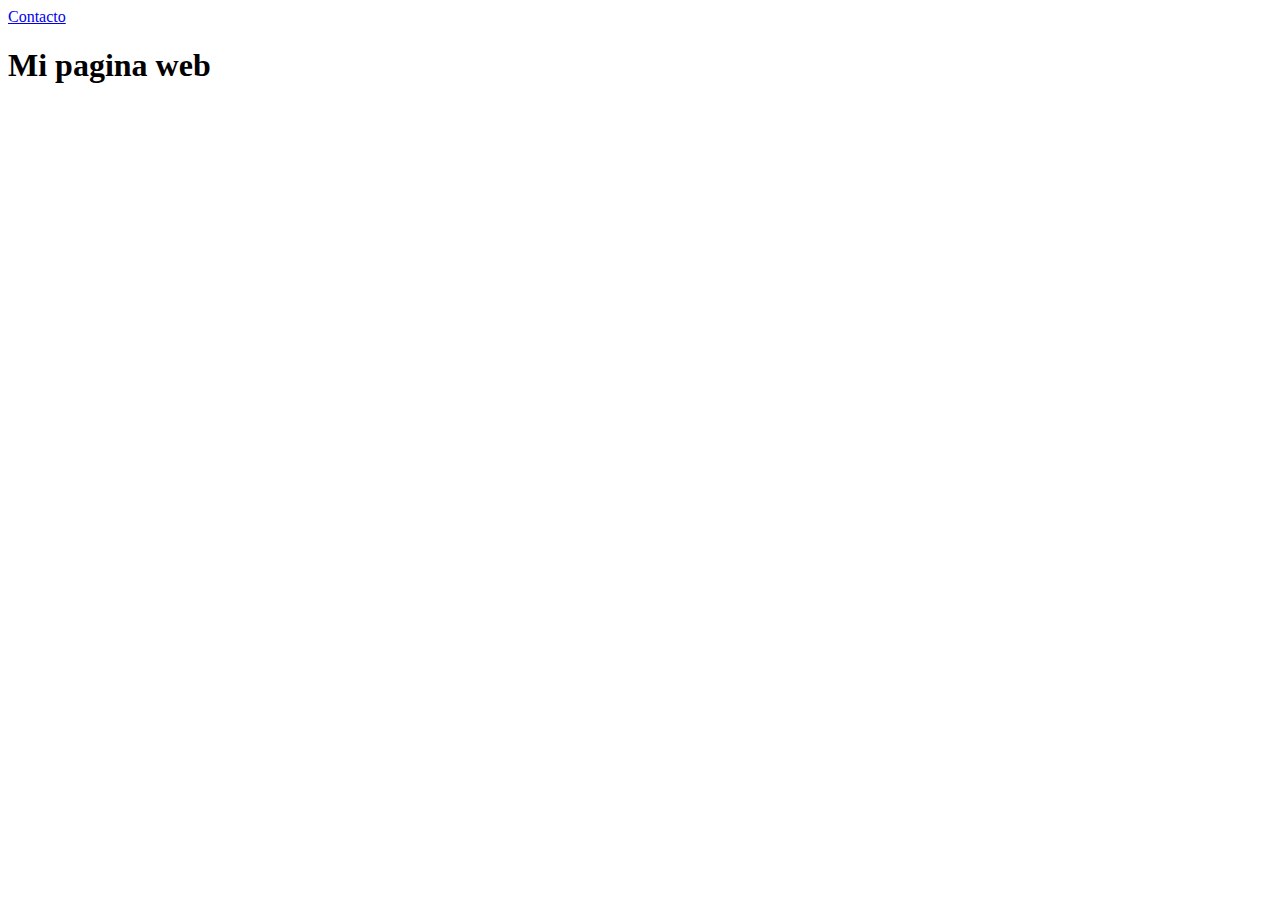
==== index.html @ 2761cb3d "Archive blog modificado y nuevo archivo contactos" ====
<!DOCTYPE html>
<html lang="en">
<head>
    <meta charset="UTF-8">
    <meta name="viewport" content="width=device-width, initial-scale=1.0">
    <title>Contacto</title>
</head>
<body>
    <a href="./contactos.html">Contacto</a>
    <h1>Mi pagina web</h1>
</body>
</html>
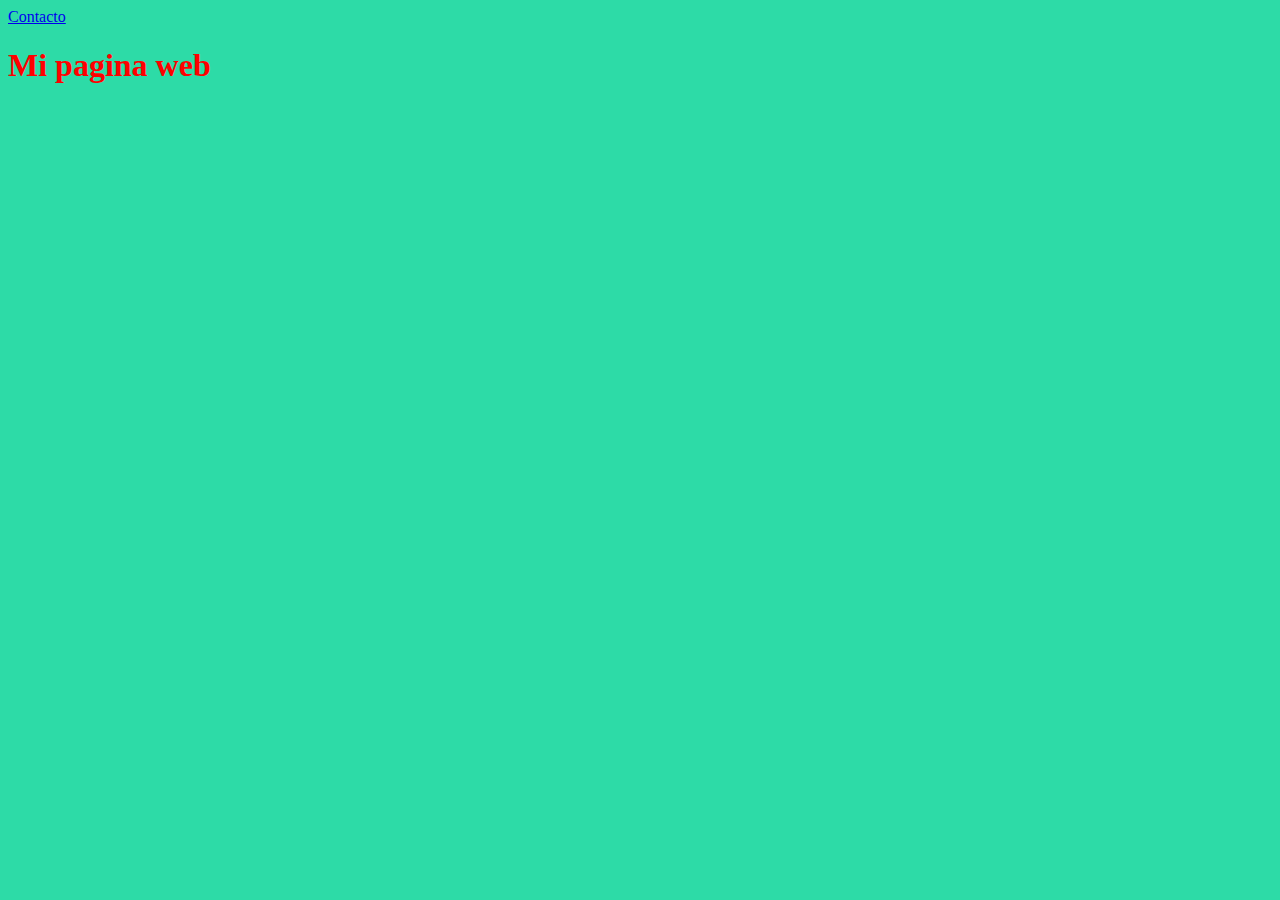
==== commit 1ee125f8: "modificado archivo index y nuevo style" ====
--- a/index.html
+++ b/index.html
@@ -4,9 +4,11 @@
     <meta charset="UTF-8">
     <meta name="viewport" content="width=device-width, initial-scale=1.0">
     <title>Contacto</title>
+    <link rel="stylesheet" href="./css/style.css">
 </head>
 <body>
     <a href="./contactos.html">Contacto</a>
     <h1>Mi pagina web</h1>
+    <p></p>
 </body>
 </html>--- a/css/style.css
+++ b/css/style.css
@@ -0,0 +1,10 @@
+body {
+    background-color: rgb(45, 219, 167);
+    color: blue;    
+}
+h1 {
+    color: red;
+}
+p {
+    color: blueviolet;
+}
